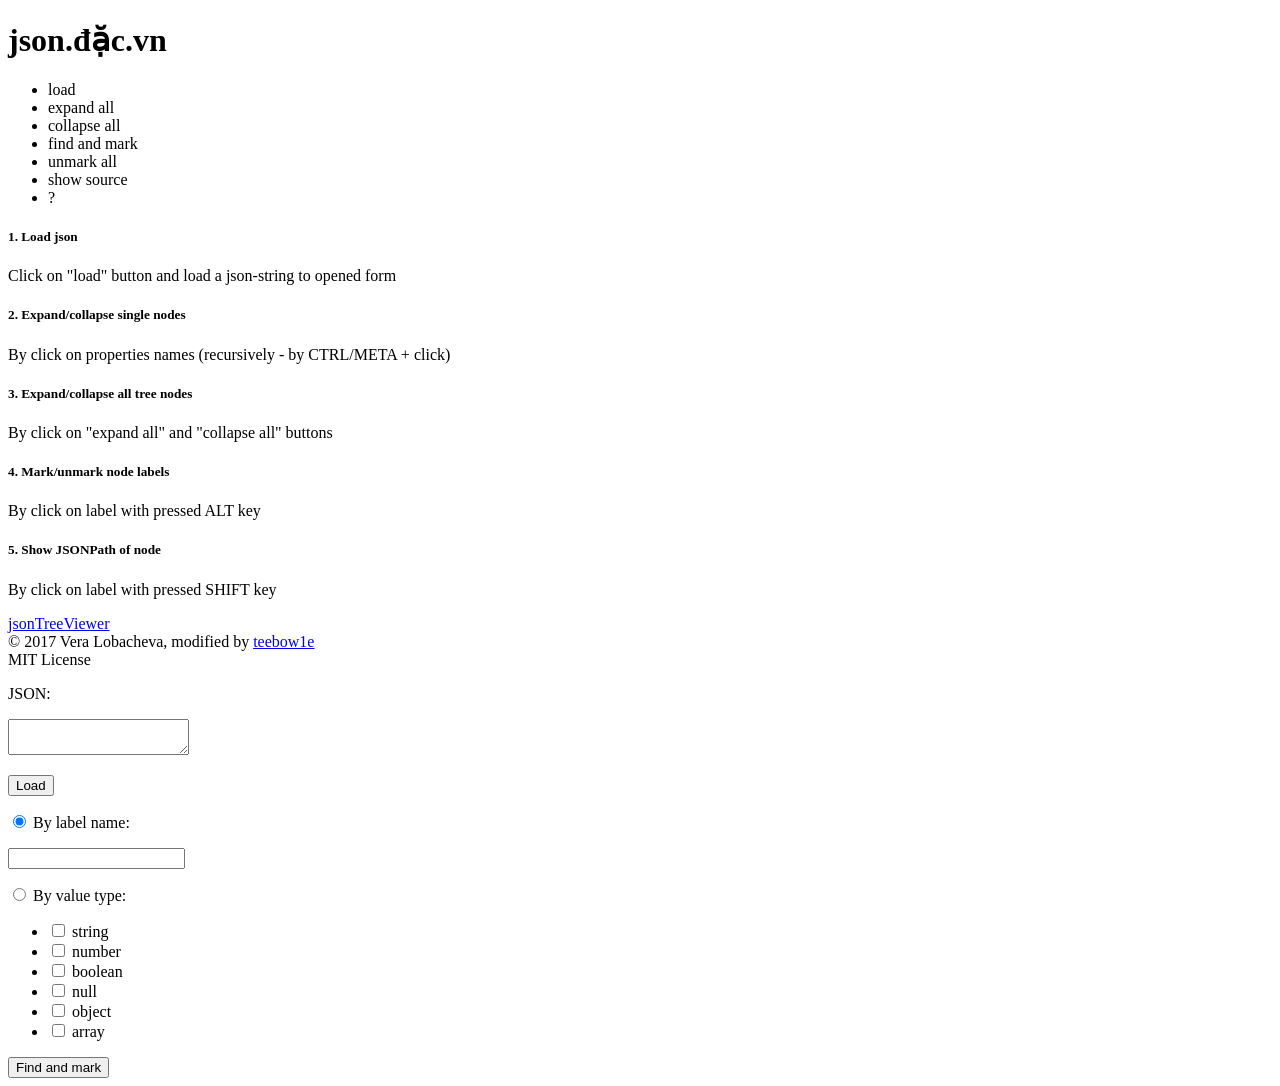
==== index.html @ b5a18932 "change htm to html" ====
<!DOCTYPE html>
<html>
<head>
    <title>jsonTreeViewer</title>
    <meta charset="utf-8" />
    
    <link href="libs/app/reset.css" rel="stylesheet" />
    <link href="libs/app/app.css" rel="stylesheet" />
    <link href="libs/jsonTree/jsonTree.css" rel="stylesheet" />
    <link href="https://fonts.googleapis.com/css?family=Roboto+Mono" rel="stylesheet">
    
    <link rel="shortcut icon" href="favicon.ico" type="image/vnd.microsoft.icon" />
    <!--
        JSON Tree Viewer
        http://github.com/summerstyle/jsonTreeViewer
        
        Copyright 2017 Vera Lobacheva (http://iamvera.com)
        Released under the MIT license (LICENSE.txt)

        Modified by teebow1e (https://trungtqt.com) and hosted on https://json.đặc.vn.
    -->
</head>
<body class="jsontree_bg">
    <noscript>
        <div id="noscript">
        Please, enable javascript in your browser
        </div>
    </noscript>
    
    <!-- Buttons -->
    <header id="header">
        <h1 id="logo">json.đặc.vn</h1>
        <nav id="nav" class="clearfix">
            <ul class="menu menu_level1">
                <li data-action="load" class="menu__item">
                    <span class="menu__item-name">load</span>
                </li>
                <li data-action="expand" class="menu__item">
                    <span class="menu__item-name">expand all</span>
                </li>
                <li data-action="collapse" class="menu__item">
                    <span class="menu__item-name">collapse all</span>
                </li>
                <li data-action="find_and_mark" class="menu__item">
                    <span class="menu__item-name">find and mark</span>
                </li>
                <li data-action="unmark_all" class="menu__item">
                    <span class="menu__item-name">unmark all</span>
                </li>
                <li data-action="source" class="menu__item">
                    <span class="menu__item-name">show source</span>
                </li>
                <li data-action="help" class="menu__item">
                    <span class="menu__item-name">?</span>
                </li>
            </ul>
        </nav>
        <div id="coords"></div>
        <div id="debug"></div>
    </header>
    
    <!-- json tree -->
    <div id="wrapper">
    
        <div id="tree"></div>
    
    </div>
       
    <!-- Help block -->
    <div id="help">
        <div class="txt">
            <section>
                <h5>1. Load json</h5>
                <p>
                    Click on "load" button and load a json-string to opened form
                </p>
            </section>
            <section>
                <h5>2. Expand/collapse single nodes</h5>
                <p>
                    By click on properties names (recursively - by <span class="key">CTRL/META</span> + click)
                </p>
            </section>
            <section>
                <h5>3. Expand/collapse all tree nodes</h5>
                <p>
                    By click on "expand all" and "collapse all" buttons
                </p>
            </section>
            <section>
                <h5>4. Mark/unmark node labels</h5>
                <p>
                    By click on label with pressed ALT key
                </p>
            </section>
            <section>
                <h5>5. Show JSONPath of node</h5>
                <p>
                    By click on label with pressed SHIFT key
                </p>
            </section>
            <footer>
                <a href="http://github.com/teebow1e/jsonTreeViewer">jsonTreeViewer</a><br />
                &copy; 2017 Vera Lobacheva, modified by <a href="https://github.com/teebow1e">teebow1e</a><br />
                MIT License
            </footer>
        </div>
    </div>
    
    <!-- Load json block -->
    <form id="load_json_form" class="form" data-header="Load json">
        <section>
            <p>
                <label for="code_input">JSON:</label>
            </p>
            <p>
                <textarea id="code_input"></textarea>
            </p>
        </section>
        <button id="load_code_button">Load</button>
    </form>

    <!-- Find nodes form -->
    <form id="find_nodes_form" class="form" data-header="Find nodes">
        <section>
            <p>
                <label>
                    <input type="radio" 
                        name="nodes_search_type" 
                        value="label" 
                        id="nodes_search_by_label"
                        checked="checked" />
                    By label name:
                </label>
            </p>
            <input type="text" id="search_by_label_name" />
        </section>
        <section>
            <p>
                <label>
                    <input type="radio" 
                        name="nodes_search_type"
                        id="nodes_search_by_type" 
                        value="type" />
                    By value type:
                </label>
            </p>
            <ul class="checkboxes">
                <li>
                    <label>
                        <input type="checkbox" name="nodes_type" value="string" />
                        string
                    </label>
                </li>
                <li>
                    <label>
                        <input type="checkbox" name="nodes_type" value="number" />
                        number
                    </label>
                </li>
                <li>
                    <label>
                        <input type="checkbox" name="nodes_type" value="boolean" />
                        boolean
                    </label>
                </li>
                <li>
                    <label>
                        <input type="checkbox" name="nodes_type" value="null" />
                        null
                    </label>
                </li>
                <li>
                    <label>
                        <input type="checkbox" name="nodes_type" value="object" />
                        object
                    </label>
                </li>
                <li>
                    <label>
                        <input type="checkbox" name="nodes_type" value="array" />
                        array
                    </label>
                </li>
            </ul>
        </section>
        <button id="find_button">Find and mark</button>
    </form>

    <!-- For source JSON -->
    <div class="code" id="source_json" data-header="Source JSON"></div>
    
    <script src="libs/app/App.js"></script>
    <script src="libs/jsonTree/jsonTree.js"></script>
    <script src="jsonTreeViewer.js"></script>
    <script>
        var example = '{\
            "firstName": "John",\
            "lastName": "Smith",\
            "isAlive": true,\
            "age": 25,\
            "company": null,\
            "height_cm": 167.64,\
            "address": {\
                "streetAddress": "21 2nd Street",\
                "city": "New York",\
                "state": "NY",\
                "postalCode": "10021-3100"\
            },\
            "phoneNumbers": [\
                {\
                    "type": "home",\
                    "number": "212 555-1234"\
                },\
                {\
                    "type": "fax",\
                    "number": "646 555-4567"\
                }\
            ]\
        }';

        jsonTreeViewer.parse(example);
    </script>
</body>
</html>
---- libs/jsonTree/jsonTree.css ----
/*
 * JSON Tree Viewer
 * http://github.com/summerstyle/jsonTreeViewer
 *
 * Copyright 2017 Vera Lobacheva (http://iamvera.com)
 * Released under the MIT license (LICENSE.txt)
 *
 * Modified by teebow1e (https://trungtqt.com) and hosted on https://json.đặc.vn.
 */

/* Background for the tree. May use for <body> element */
.jsontree_bg {
    background: #FFF;
}

/* Styles for the container of the tree (e.g. fonts, margins etc.) */
.jsontree_tree {
    margin-left: 30px;
    font-family: 'Roboto Mono', monospace;
    font-size: 14px;
}

/* Styles for a list of child nodes */
.jsontree_child-nodes {
    display: none;
    margin-left: 35px; 
    margin-bottom: 5px;
    line-height: 2;
}
.jsontree_node_expanded > .jsontree_value-wrapper > .jsontree_value > .jsontree_child-nodes {
    display: block;
}

/* Styles for labels */
.jsontree_label-wrapper {
    float: left;
    margin-right: 8px;
}
.jsontree_label {
    font-weight: normal;
    vertical-align: top;
    color: #000;
    position: relative;
    padding: 1px;
    border-radius: 4px;
    cursor: default;
}
.jsontree_node_marked > .jsontree_label-wrapper > .jsontree_label {
    background: #fff2aa;
}

/* Styles for values */
.jsontree_value-wrapper {
    display: block;
    overflow: hidden;
}
.jsontree_node_complex > .jsontree_value-wrapper {
    overflow: inherit;
}
.jsontree_value { 
    vertical-align: top;
    display: inline;
}
.jsontree_value_null {
    color: #777;
    font-weight: bold;
}
.jsontree_value_string {
    color: #025900;
    font-weight: bold;
}
.jsontree_value_number {
    color: #000E59;
    font-weight: bold;
}
.jsontree_value_boolean {
    color: #600100;
    font-weight: bold;
}

/* Styles for active elements */
.jsontree_expand-button {
    position: absolute;
    top: 3px;
    left: -15px;
    display: block;
    width: 11px;
    height: 11px;
    background-image: url('icons.svg');
}
.jsontree_node_expanded > .jsontree_label-wrapper > .jsontree_label > .jsontree_expand-button {
    background-position: 0 -11px;
}
.jsontree_show-more {
    cursor: pointer;
}
.jsontree_node_expanded > .jsontree_value-wrapper > .jsontree_value > .jsontree_show-more {
    display: none;
}
.jsontree_node_empty > .jsontree_label-wrapper > .jsontree_label > .jsontree_expand-button,
.jsontree_node_empty > .jsontree_value-wrapper > .jsontree_value > .jsontree_show-more {
    display: none !important;
}
.jsontree_node_complex > .jsontree_label-wrapper > .jsontree_label {
    cursor: pointer;
}
.jsontree_node_empty > .jsontree_label-wrapper > .jsontree_label {
    cursor: default !important;
}
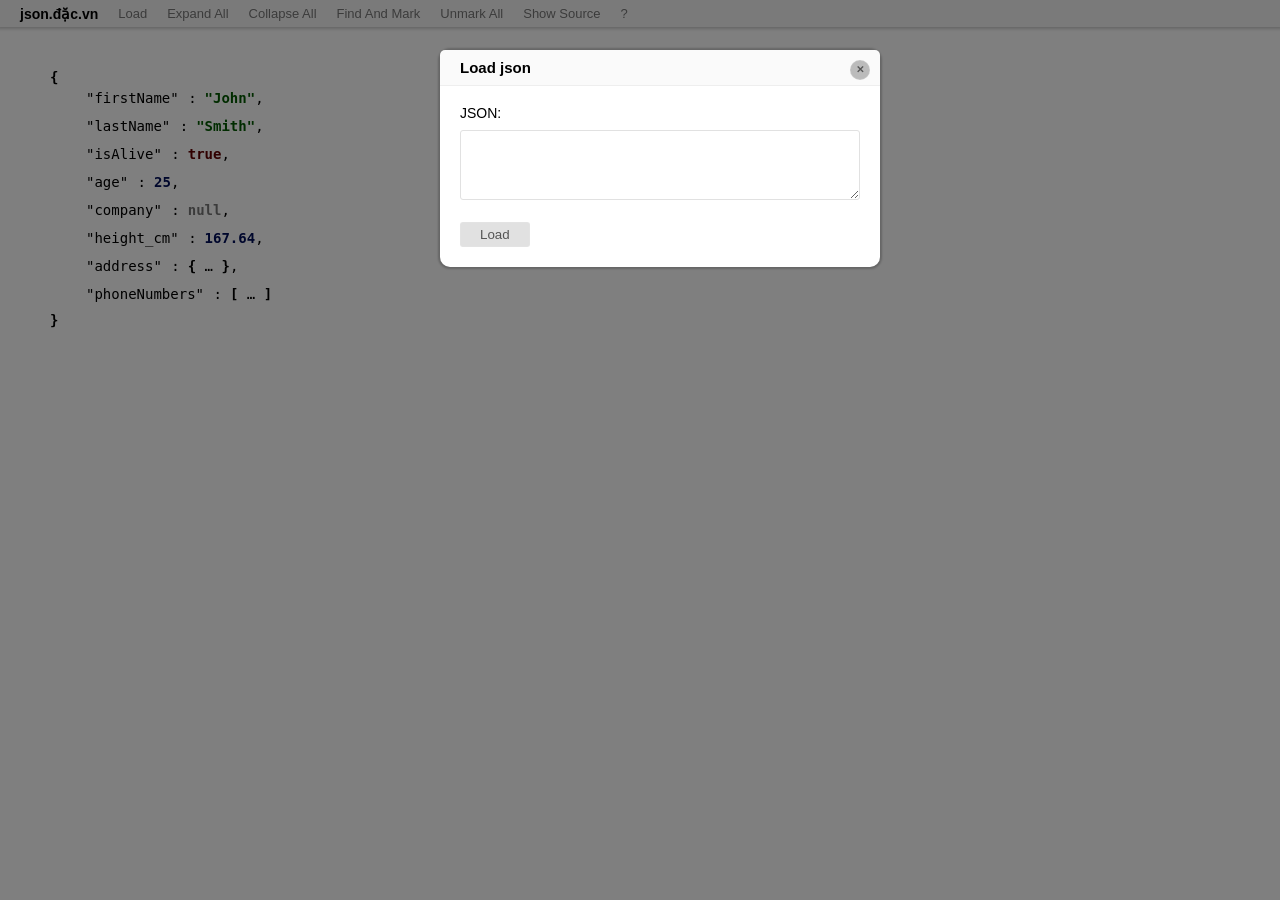
==== commit 8de9832a: "Add lenient parsing: JSON5 + jsonrepair fallback Strict JSON.parse stays as the first tier. On failu" ====
--- a/index.html
+++ b/index.html
@@ -54,6 +54,9 @@
                     <span class="menu__item-name">?</span>
                 </li>
             </ul>
+            <span id="lenient_indicator"
+                  title="Strict JSON.parse failed; JSON5 (lenient) parsed it instead. Trailing commas, unquoted keys, single quotes, comments, etc. are accepted."
+                  style="display:none;margin-left:12px;padding:2px 8px;border-radius:10px;font:11px/1.6 'Roboto Mono',monospace;background:#fff4d6;color:#7a5300;border:1px solid #e8c87a;">lenient&nbsp;mode</span>
         </nav>
         <div id="coords"></div>
         <div id="debug"></div>
@@ -192,6 +195,8 @@
     
     <script src="libs/app/App.js"></script>
     <script src="libs/jsonTree/jsonTree.js"></script>
+    <script src="libs/json5/json5.min.js"></script>
+    <script src="libs/jsonrepair/jsonrepair.js"></script>
     <script src="jsonTreeViewer.js"></script>
     <script>
         var example = '{\
--- a/libs/app/app.css
+++ b/libs/app/app.css
@@ -0,0 +1,316 @@
+/*
+ * JSON Tree Viewer
+ * http://github.com/summerstyle/jsonTreeViewer
+ *
+ * Copyright 2015 Vera Lobacheva (summerstyle.ru)
+ * Released under the GPL3 (GPL3.txt)
+ *
+ * Sun 27 2014 20:15:00 GMT+0400
+ */
+
+.global-error {
+    position: fixed;
+    top: 0;
+    left: 0;
+    width: 100%;
+    z-index: 10000;
+    text-align: center;
+    font-size: 20px;
+    padding: 5px 0;
+    background: #F00;
+}
+#header {
+    background: #F5F5F5;
+    position: fixed;
+    z-index: 1;
+    width: 100%;
+    box-shadow: rgba(0,0,0,0.2) 0 0 3px 2px;
+    top: 0;
+    left: 0;
+}
+#logo {
+    margin-left: 20px;
+    margin-right: 10px;
+    margin-top: 7px;
+    float: left;
+}
+#logo a:link, #logo a:visited {
+    color: #32c832;
+    transition: 2s color;
+}
+#logo a:hover {
+    color: #000;
+}
+#logo img {
+    display: block;
+}
+
+.hidden {
+    display: none;
+}
+
+.menu {
+    float: left;
+    font-size: 13px;
+}
+    .menu__item {
+        float: left;
+        text-transform: capitalize;
+        position: relative;
+    }
+        .menu__item a::first-letter {
+            border-bottom: 1px solid #BCBCBC;
+        }
+        
+        .menu__item-name {
+            padding: 7px 10px;
+            display: block;
+            color: #777;
+            text-shadow: rgba(255, 255, 255, 0.4) 0 -1px 0;
+            cursor: pointer;
+        }
+        .menu__item-name a:hover {
+            color: #000;
+        }
+    
+    .menu__item:hover {
+        background: #FFF;
+    }
+        .menu__item:hover .menu {
+            display: block;
+        }
+        .menu_level1 > .menu__item:hover {
+            box-shadow: 0 0 4px rgba(0,0,0,0.3);    
+        }
+        
+    .menu_level2 {
+        display: none;
+        position: absolute;
+        left: 0;
+        top: 100%;
+        background: #FFF;
+        box-shadow: 0 0 4px rgba(0,0,0,0.3);
+        font-size: 12px;
+    }
+        .menu_level2 .menu__item {
+            min-width: 150px;
+            max-width: 250px;
+            line-height: 1.2;
+        }
+        .menu_level2 .menu__item-name:hover {
+            background: #32c832;
+            color: #FFF;
+            text-shadow: none;
+        }  
+        
+.txt {
+    line-height: 1.4;
+}
+    .txt section {
+        margin-bottom: 15px;
+    }
+    .txt p {
+        margin-bottom: 20px;
+    }
+    .txt h1 {
+        font-size: 25px;
+        margin-bottom: 10px;
+    }
+    .txt h2 {
+        font-size: 20px;
+        margin-bottom: 10px;
+    }
+    .txt h3 {
+        font-size: 18px;
+        margin-bottom: 7px;
+    }
+    .txt h4 {
+        font-size: 16px;
+        margin-bottom: 7px;
+    }
+    .txt h5 {
+        font-size: 14px;
+        margin-bottom: 5px;
+    }
+    .txt h6 {
+        font-size: 12px;
+        margin-bottom: 5px;
+    }
+    .txt footer {
+        color: #999;
+        font-size: 10px;
+        margin: 20px 0 -5px;
+        line-height: 1.3;
+    }
+    .txt footer a {
+        color: #777;
+        text-decoration: none;
+        border-bottom: 1px solid #BBB;
+    }
+    .txt ul {
+        list-style: disc;
+        margin-bottom: 20px;
+        margin-left: 35px;
+    }
+
+.pseudo_link {
+    border-bottom: 1px #000 dashed;
+    cursor: pointer;
+}
+
+.code {
+    font-family: 'PT Mono', monospace;
+    font-size: 14px;
+    line-height: 1.5;
+    color: #555;
+    border: 2px dashed #EEE;
+    background: #F9F9F9;
+    padding: 10px;
+    margin-bottom: 20px;
+}
+    .code_inline {
+        padding: 3px 5px;
+        font-weight: normal;
+    }
+
+#debug {
+    color: #EEE;
+    position: absolute;
+    top: 10px;
+    right: 100px;
+    z-index: 1001;
+    font-size: 11px;
+}
+
+#wrapper {
+    position: relative;
+    padding: 70px 20px 0;
+}
+
+.overlay {
+    position: fixed;
+    top: 0;
+    left: 0;
+    width: 100%;
+    height: 100%;
+    z-index: 1002;
+    background: #000;
+    opacity: 0.5;
+    display: none;
+}
+
+.window {
+    width: 400px;
+    border-radius: 10px;
+    background: #FFF;
+    position: absolute;
+    top: 50px;
+    left: 50%;
+    margin-left: -200px;
+    z-index: 1003;
+    box-shadow: rgba(0,0,0,0.2) 0 0 2px 2px;
+    padding: 20px;
+    display: none;
+}
+    .window__header {
+        padding: 10px 20px;
+        font-size: 15px;
+        font-weight: bold;
+        background: #FAFAFA;
+        border-bottom: 1px solid #EEE;
+        border-top-left-radius: 5px;
+        border-top-right-radius: 5px;
+        margin: -20px -20px 20px;
+    }
+        .window_movable .window__header {
+            cursor: move;    
+        }
+        
+    .window__close-button {
+        display: inline-block;
+        background: #BBB;
+        color: #555;
+        box-shadow: 0 0 1px #EEE inset;
+        border-radius: 10px;
+        position: absolute;
+        font-weight: bold;
+        top: 10px;
+        right: 10px;
+        height: 20px;
+        width: 20px;
+        line-height: 16px;
+        text-align: center;
+        cursor: pointer;
+    }
+        .window__close-button:before {
+            content: '✕';
+            font-family: sans-serif;
+            font-size: 10px;
+        }
+        .window__close-button:hover {
+            background: #32c832;
+            color: #FFF;
+        }
+       
+.app-example {
+    box-sizing: border-box;
+    border: 3px dashed #EEE;
+    padding: 20px;
+    color: #AAA;
+}
+
+.form h5 {
+    margin-bottom: 20px;
+}
+.form p {
+    margin-bottom: 10px;
+}
+.form section {
+    margin-bottom: 20px;
+}
+.form .checkboxes {
+    margin-top: 10px;
+}
+.form .checkboxes > li {
+    margin-bottom: 5px;
+}
+.form textarea {
+    width: 100%;
+    display: inline-block;
+    border-radius: 3px;
+    padding: 2px 7px;
+    border: 1px solid #E1E1E1;
+    height: 70px;
+    box-sizing: border-box;
+}
+.form input[type=text] {
+    width: 100%;
+    display: inline-block;
+    border-radius: 3px;
+    padding: 2px 7px;
+    border: 1px solid #E1E1E1;
+    box-sizing: border-box;
+}
+.form button {
+    border: 0;
+    background: #E1E1E1;
+    color: #555;
+    box-shadow: 0 0 1px #eee inset;
+    padding: 5px 20px;
+    font-family: 'Trebuchet MS', Arial, sans-serif;
+    border-radius: 3px;
+    cursor: pointer;
+}
+    .form button:hover {
+        background: #32c832;
+        color: #FFF;
+    }
+
+::selection {
+    background: #EEE;
+    color: #000;
+}
+::-moz-selection {
+    background: #EEE;
+    color: #000;
+}
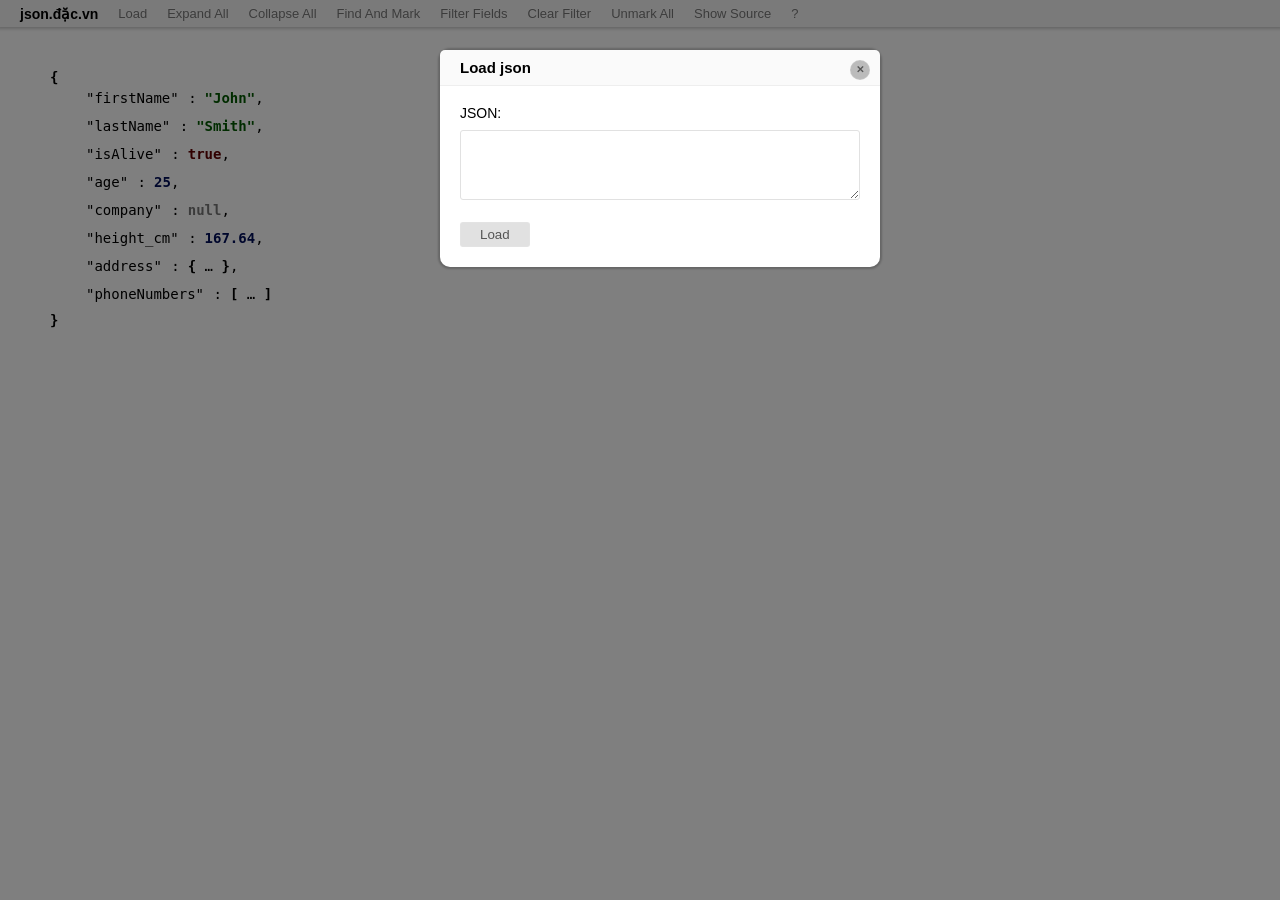
==== commit 2147af45: ":tada:" ====
--- a/index.html
+++ b/index.html
@@ -44,6 +44,12 @@
                 <li data-action="find_and_mark" class="menu__item">
                     <span class="menu__item-name">find and mark</span>
                 </li>
+                <li data-action="filter_fields" class="menu__item">
+                    <span class="menu__item-name">filter fields</span>
+                </li>
+                <li data-action="clear_filter" class="menu__item">
+                    <span class="menu__item-name">clear filter</span>
+                </li>
                 <li data-action="unmark_all" class="menu__item">
                     <span class="menu__item-name">unmark all</span>
                 </li>
@@ -102,6 +108,12 @@
                     By click on label with pressed SHIFT key
                 </p>
             </section>
+            <section>
+                <h5>6. Filter fields</h5>
+                <p>
+                    Click "filter fields", select the fields you want to keep, then apply the filter.
+                </p>
+            </section>
             <footer>
                 <a href="http://github.com/teebow1e/jsonTreeViewer">jsonTreeViewer</a><br />
                 &copy; 2017 Vera Lobacheva, modified by <a href="https://github.com/teebow1e">teebow1e</a><br />
@@ -188,6 +200,20 @@
             </ul>
         </section>
         <button id="find_button">Find and mark</button>
+    </form>
+
+    <!-- Filter fields form -->
+    <form id="filter_fields_form" class="form" data-header="Filter fields">
+        <section>
+            <p>
+                Select fields to show:
+            </p>
+            <div id="field_filter_options" class="field-filter-options"></div>
+            <p class="form__hint">
+                Fields are generated from the currently loaded JSON. Arrays are shown as [] so one selection applies to every item.
+            </p>
+        </section>
+        <button id="filter_fields_button">Apply filter</button>
     </form>
 
     <!-- For source JSON -->
--- a/libs/app/app.css
+++ b/libs/app/app.css
@@ -274,6 +274,12 @@
 .form .checkboxes > li {
     margin-bottom: 5px;
 }
+.form__hint {
+    color: #999;
+    font-size: 11px;
+    line-height: 1.4;
+    margin-top: 7px;
+}
 .form textarea {
     width: 100%;
     display: inline-block;
@@ -290,6 +296,22 @@
     padding: 2px 7px;
     border: 1px solid #E1E1E1;
     box-sizing: border-box;
+}
+.field-filter-options {
+    border: 1px solid #E1E1E1;
+    border-radius: 3px;
+    box-sizing: border-box;
+    max-height: 240px;
+    overflow: auto;
+    padding: 6px 7px;
+}
+.field-filter-options label {
+    display: block;
+    line-height: 1.7;
+    white-space: nowrap;
+}
+.field-filter-options input {
+    margin-right: 6px;
 }
 .form button {
     border: 0;
